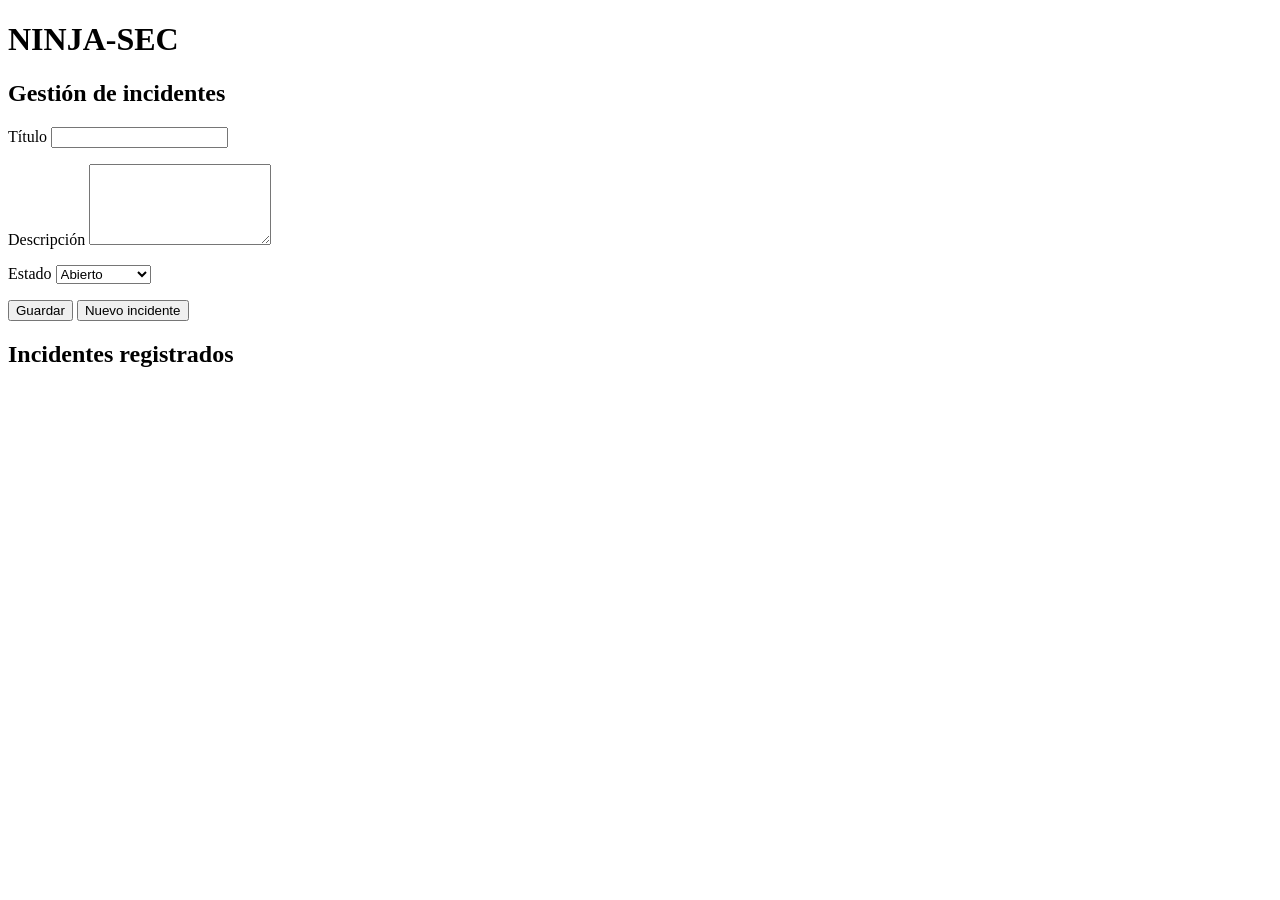
==== portal/index.html @ bf005a5b "Desplegar y verificar el portal de incidentes en OCI" ====
<!doctype html>
<html lang="es">
<meta charset="utf-8">
<meta name="viewport" content="width=device-width, initial-scale=1">
<title>NINJA-SEC | Incidentes</title>
<script src="/portal.js" defer></script>
<main>
  <h1>NINJA-SEC</h1>
  <h2>Gestión de incidentes</h2>
  <form id="incident">
    <p><label>Título <input name="title" maxlength="160" required></label></p>
    <p><label>Descripción <textarea name="description" maxlength="8000" rows="5"></textarea></label></p>
    <p><label>Estado <select name="status">
      <option value="abierto">Abierto</option>
      <option value="en_progreso">En progreso</option>
      <option value="resuelto">Resuelto</option>
    </select></label></p>
    <button type="submit">Guardar</button>
    <button type="reset">Nuevo incidente</button>
  </form>
  <p id="feedback" role="status" aria-live="polite"></p>
  <h2>Incidentes registrados</h2>
  <ul id="incidents"></ul>
</main>
</html>
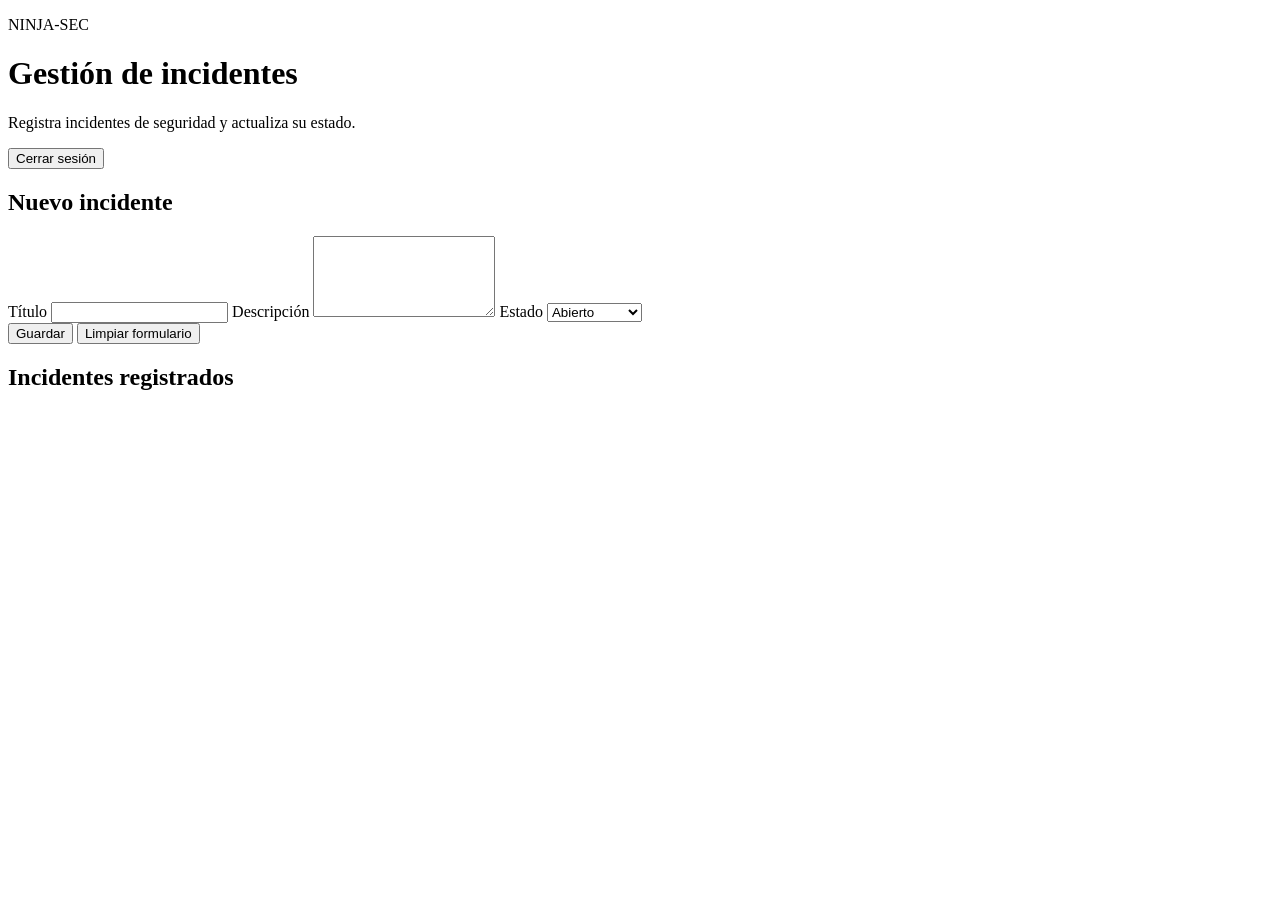
==== commit 6dd93aab: "Modernizar el acceso al portal OCI y verificar Cloudflare" ====
--- a/portal/index.html
+++ b/portal/index.html
@@ -3,23 +3,39 @@
 <meta charset="utf-8">
 <meta name="viewport" content="width=device-width, initial-scale=1">
 <title>NINJA-SEC | Incidentes</title>
+<link rel="stylesheet" href="/portal.css">
 <script src="/portal.js" defer></script>
-<main>
-  <h1>NINJA-SEC</h1>
-  <h2>Gestión de incidentes</h2>
-  <form id="incident">
-    <p><label>Título <input name="title" maxlength="160" required></label></p>
-    <p><label>Descripción <textarea name="description" maxlength="8000" rows="5"></textarea></label></p>
-    <p><label>Estado <select name="status">
-      <option value="abierto">Abierto</option>
-      <option value="en_progreso">En progreso</option>
-      <option value="resuelto">Resuelto</option>
-    </select></label></p>
-    <button type="submit">Guardar</button>
-    <button type="reset">Nuevo incidente</button>
-  </form>
+<main class="dashboard">
+  <header class="dashboard-header">
+    <div>
+      <p class="eyebrow">NINJA-SEC</p>
+      <h1>Gestión de incidentes</h1>
+      <p class="muted">Registra incidentes de seguridad y actualiza su estado.</p>
+    </div>
+    <button id="logout" type="button">Cerrar sesión</button>
+  </header>
+  <div class="dashboard-grid">
+    <section class="card" aria-labelledby="editor-title">
+      <h2 id="editor-title">Nuevo incidente</h2>
+      <form id="incident">
+        <label>Título <input name="title" maxlength="160" required></label>
+        <label>Descripción <textarea name="description" maxlength="8000" rows="5"></textarea></label>
+        <label>Estado <select name="status">
+          <option value="abierto">Abierto</option>
+          <option value="en_progreso">En progreso</option>
+          <option value="resuelto">Resuelto</option>
+        </select></label>
+        <div class="actions">
+          <button class="primary" type="submit">Guardar</button>
+          <button type="reset">Limpiar formulario</button>
+        </div>
+      </form>
+    </section>
+    <section class="card" aria-labelledby="list-title">
+      <h2 id="list-title">Incidentes registrados</h2>
+      <ul id="incidents"></ul>
+    </section>
+  </div>
   <p id="feedback" role="status" aria-live="polite"></p>
-  <h2>Incidentes registrados</h2>
-  <ul id="incidents"></ul>
 </main>
 </html>
